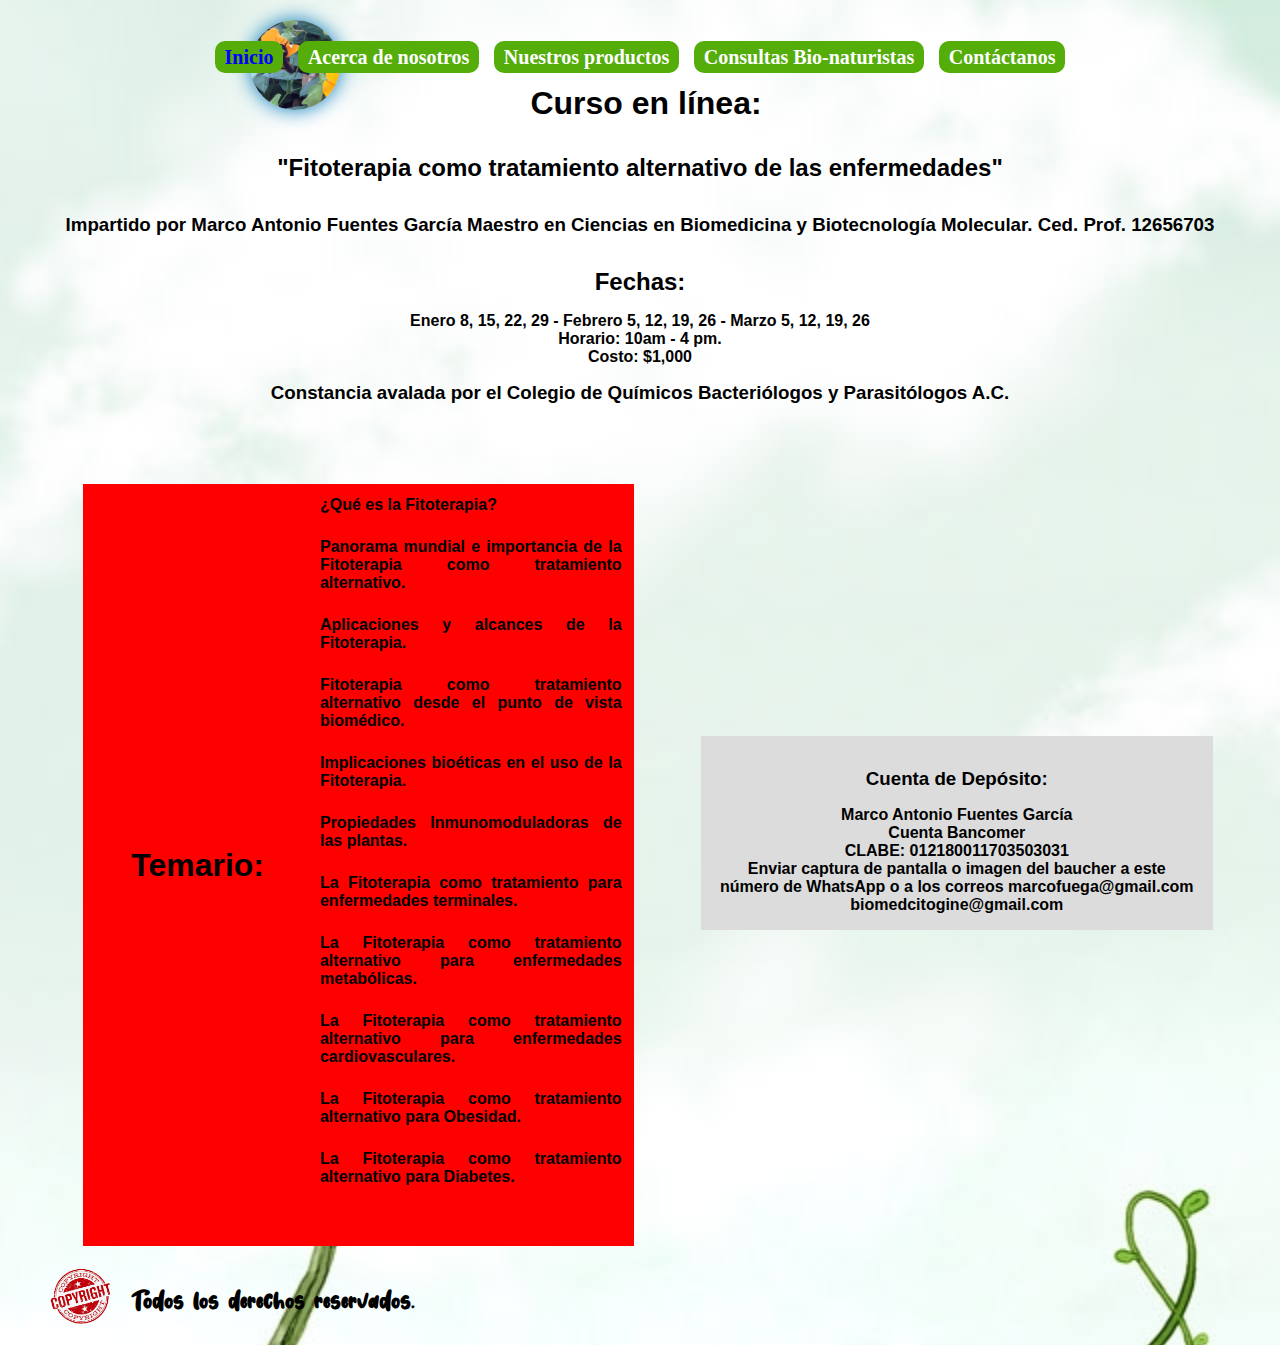
==== index.html @ 9a163995 "changes" ====
<!DOCTYPE html>
<html lang="es">
<head>
  <meta charset="UTF-8">
  <meta http-equiv="X-UA-Compatible" content="IE=edge">
  <meta name="viewport" content="width=device-width, initial-scale=1.0">
  <meta name="description" content="Tratamos todo tipo de padecimiento de manera natural y sin riesgo para el paciente. Somos especialistas egresados de la UNAM e IPN,
  puedes traer tus estudios anteriores para que te realizemos una valoración adecuada para tiroides, hipertensión, diabetes, tiroides, hipertiroidismo, etc.">
    <meta name="keywords" content="clínica naturista, consulta naturista, homeopata, consulta, especialista, tiroides, hipertension, tratamiento, medicamentos,
    la casa del estanque, tratamiento naturista, especializado, fertilizante, Biofertilizante, bio-fertilizante, plantas, abono"/>
    <meta property="og:url" content="https://lacasadelestanque.net/"/>
    <meta property="og:site_name" content="Gente Sana"/>
    <meta property="og:type" content="website"/>
    <link rel="stylesheet" type="text/css" href="./App.css">
  <link
      rel="stylesheet"
      href="https://cdnjs.cloudflare.com/ajax/libs/font-awesome/6.0.0/css/all.min.css"
      integrity="sha512-9usAa10IRO0HhonpyAIVpjrylPvoDwiPUiKdWk5t3PyolY1cOd4DSE0Ga+ri4AuTroPR5aQvXU9xC6qOPnzFeg=="
      crossorigin="anonymous"
      referrerpolicy="no-referrer"
    />
  <title>La Casa Del Estanque | Bienvenidos | México</title>
</head>
<body>

  <div>
    <div class='logo'>
        <img src="assets/img/logo.jpg" alt=''/>
    </div>
        <nav class='menu'>
        <div>
        <input type="checkbox" id="menu-hamburguesa"/>
        <label for="menu-hamburguesa">
            <img src="./assets/img/menu.png" alt=""/>
        </label>
            
            <ul id='body1'>
                <a  class='ligas active' href="./index.html" ><li id="boton1">Inicio</li></a>
                <a class='ligas' href="./components/AcercaDe.html"><li>Acerca de nosotros</li></a>
                <a class='ligas' href="./components/NuestrosProductos.html"><li>Nuestros productos</li></a>
                <a class='ligas' href="./components/Consultas.html"><li>Consultas Bio-naturistas</li></a>
                <a class='ligas' href="./components/Contactanos.html"><li>Contáctanos</li></a>
            </ul>
            </div>    
        </nav>

    <section>        
        <div class='curso'>
            <div class="title"> 
                <h1>Curso en línea: </h1>
                <h2>"Fitoterapia como tratamiento alternativo de las enfermedades"</h2>
                <h3>Impartido por Marco Antonio Fuentes García
                    Maestro en Ciencias en Biomedicina y Biotecnología Molecular.
                    Ced. Prof. 12656703
                </h3>
                
                <h2>Fechas:</h2>
                <p>
                    Enero 8, 15, 22, 29 - Febrero 5, 12, 19, 26 - Marzo 5, 12, 19, 26 
                </p>
                <p>Horario: 10am - 4 pm.</p>
                <p>Costo: $1,000</p>
                
                <h3>Constancia avalada por el Colegio de Químicos Bacteriólogos y Parasitólogos A.C.</h3>
            </div>
            
            <div class="contenedor">
            <div class="lista">
                    <h1>Temario:</h1>
                <ul>
                    <li>¿Qué es la Fitoterapia?</li>
                    <li>Panorama mundial e importancia de la Fitoterapia como tratamiento alternativo.</li>
                    <li>Aplicaciones y alcances de la Fitoterapia.</li>
                    <li>Fitoterapia como tratamiento alternativo desde el punto de vista biomédico.</li>
                    <li>Implicaciones bioéticas en el uso de la Fitoterapia.</li>
                    <li>Propiedades Inmunomoduladoras de las plantas.</li>
                    <li>La Fitoterapia como tratamiento para enfermedades terminales.</li>
                    <li>La Fitoterapia como tratamiento alternativo para enfermedades metabólicas.</li>
                    <li>La Fitoterapia como tratamiento alternativo para enfermedades cardiovasculares.</li>
                    <li>La Fitoterapia como tratamiento alternativo para Obesidad.</li>
                    <li>La Fitoterapia como tratamiento alternativo para Diabetes.</li>
                    <li></li>
                    <li></li>
                </ul>
            </div>
            
            <div class="deposito">
            <h3>Cuenta de Depósito: </h3>
            <p>Marco Antonio Fuentes García</p>
            <p>Cuenta Bancomer</p>
            <p>CLABE: 012180011703503031</p>

            <p>Enviar captura de pantalla o imagen del baucher a este número de WhatsApp o a los correos
                marcofuega@gmail.com
                biomedcitogine@gmail.com
            </p>
            </div>
        </div>
    <footer>
        <img src="assets/img/copy.png" alt=''/>
        <p>Todos los derechos reservados.</p>
    </footer>
    </div>
  
</body>
</html>
---- App.css ----
*{
	margin: 0;
	padding: 0;
	box-sizing: border-box;
  }
  
  @font-face {
	  font-family: afg;
	  src: url("./fonts/letra1.ttf");
	  font-family: fresco;
	  src: url("./fonts/fresco.ttf");
  }
  
  body{
	  background-image: url("./assets/img/illustration-plants-house-green-cartoon-Toy-693664-wallhere.com.jpg");
	  background-repeat: no-repeat;
	  background-position: center;
	  background-size:300%;
	  font-family: sans-serif;
	  font-weight: 700;
  }  

  .menu{
	  display: flex;
	  justify-content: center;
	  margin-top: -400px;
  }
  .menu ul li:hover{
	  background: #E0341C;
  }
  
  input#menu-hamburguesa{
	  visibility: hidden;
  }
  .menu img{
	  visibility: hidden;
	  margin-top: -20px;
  }
  
  #body1 #boton1{color:blue}
  .logo img{
	  width: 90px;
	  border-radius: 95%;
	  margin-top: 20px;
	  margin-left: 250px;
	  box-shadow: 0px 0px 20px #0C7EBF;
  }
  
  .menu ul li{
	  list-style: none;
	  display: inline;
	  margin: 5px;
	  color: white;
	  border-radius: 10px;
	  padding: 5px 10px;
	  font-family: afg;
	  font-size: 20px;
	  background:#54AD09;
  }
  .ligas{
	  text-decoration: none;
  }
  .line-title{
	  border-radius: 15px 15px 0 0;
	  height: 30px;
	  width: 415px;
	  margin-left: -10px;
	  background: linear-gradient(#EC7B0A, #E0341C );
	  margin-top: -10px;
  }
  .section-midle{
	  width:515px; 
	  background-color:#5DBF0C; 
	  padding:10px; 
	  border-radius: 15px; 
	  margin:auto;
	  margin-top: 100px;
  }
  
  .section-midle h1, .section-two h1, .section-three h1{
	  border-radius: 15px 15px 0 0;
	  height: 30px;
	  width: 515px;
	  margin-left: -10px;
	  background: linear-gradient(#EC7B0A, #E0341C );
	  margin-top: -12px;
	  text-align: center;
	  color: white;
  }
  
  .section-midle h3{
	  background: transparent url("./assets/img/gif-mariposas-unscreen.gif") no-repeat center left;
	  height: 100px;
	  width: auto;
	  padding-top: 10px;
	  text-align: center;
  }
  .section-midle p, .section-midle p, .section-midle li, .section-three p{
	  padding-left: 10px;
	  padding-top: 10px;
  }
  
  .plants{
	  background-image: url("./assets/img/plantastrans.png");
	  border-radius: 20px;
	  font-size: 20px;
  }
  .plants2{
	  font-size: 20px;
  }
  .plants3{
	  background-image: url("./assets/img/plantastrans.png");
	  border-radius: 20px;
	  font-size: 20px;
  }
  .plantsC{
	  background-image: url("./assets/img/plantastrans.png");
	  border-radius: 20px;
	  font-size: 20px;
	  padding: 5px;
  }
  .plantsC ul{
	  list-style: none;
  }
  .plantsC i{
	  margin-right: 10px;
	  color: blue;
  }
  .plants li{
	  margin-left: 20px;
  }
  .section-two h3{
	  background: transparent url("./assets/img/mariposa.gif") no-repeat center ;
	  height: 240px;
	  width: auto;
	  padding-top: 10px;
	  text-align: center;
  }
  .section-two{
	  width:515px;  
	  padding:10px; 
	  border-radius: 15px; 
	  margin:auto;
	  margin-top: 50px;
	  background-image: url("./assets/img/flores.jpg");
  }
  .section-two li{
	  background: #FCCAF8;
	  margin-left: 20px;
	  border-radius: 10px;
  }
  .section-two ul{
	  background: #FCCAF8;
	  border-radius: 10px;
  }
  .section-two p{
	  background: #FCCAF8;
	  padding-top: 10px;
	  padding-left: 10px;
	  border-radius: 10px;
  }
  #fiusha{
	  border-radius: 50px;
  }
  .section-three{
	  width:515px; 
	  background-color:#5DBF0C; 
	  padding:10px; 
	  border-radius: 15px; 
	  margin:auto;
	  margin-top: 50px;
  }
  .section-three h3{
	  background: transparent url("./assets/img/pulgon.jpg") no-repeat center ;
	  height: 260px;
	  width: 400px;
	  margin-left: -3px;
	  padding-top: 10px;
	  border-radius: 10px;
	  margin-top: 10px;
  }
  .section-three ul{
	  margin-left: 25px;
	  padding: 5px;
  }
  .section-three li{
	  margin: 10px;
  }
  footer{
	  margin: 20px;
	  display: flex;
	  justify-content:flex-start;
	  margin-left: 50px;
  }
  footer img{
	  width: 5%;
  }
  footer p{
	  display: flex;
	  margin-top: 20px;
	  margin-left: 20px;
	  text-align: center;
	  font-family: fresco;
	  font-size: 170%;
  }
  
.curso {
	position: relative;
	text-align: center;
}

.title h1, h2, h3 {
 padding: 1rem;
 text-align: center;
}

.contenedor {
	display: flex;
	justify-content: space-evenly;
	flex-wrap: wrap;
	align-items: center;
}

.lista {
	margin-top: 4rem;
	margin-left: 1rem;
	background: red;
	width: 43%;
	display: flex;
	align-items: center;
}

.lista h1 {
	margin-left: 1rem;
	padding: 2rem;
}

.lista ul, h1 {
	text-align: justify;
	list-style: none;
	margin-left: .75rem;
}

.lista li {
	padding: .75rem;
}

.deposito {

	background: gainsboro;

	width: 40%;
	padding: 1rem;
}





  /*---------- CELULAR TAMAÑO MEDIANO ------------*/
  
  @media only screen and (max-width: 768px){
	  body{
		  background-size:500%;
	  } 
  
	  .menu ul li{/*MENU DESPLEGABLE*/
		  display: block;
		  font-size: 30px;
		  margin: 10px;
		  background: #0C7EBF;
	  }
	  
	  .logo img{
		  visibility: hidden;
	  }
  
	  .section-midle{
		  width:615px; 
		  font-size: 30px;
		  margin-top: 100px;
	  }
	  
	  .section-midle h1, .section-two h1, .section-three h1, .section-two h1{
		  font-size: 30px;
		  height: 40px;
		  width: 615px;
	  }
	  
	  .section-midle p, .section-midle li, .section-three p, .section-two p, .section-two li, .section-three li{
		  font-size: 30px;
	  }
	  
	  .section-two{/*MARGENES ULTIMAS SECCIONES*/
		  width:615px;
		  margin-top: 30px;  
	  }
	  
	  .section-three{ /*MARGENES CAJA PULGON*/
		  width: 615px;
		  margin-top: 30px;
	  }
	  
	  .section-three h3{
		  margin-left: 100px;
	  }
	  
	  .menu img{
		  visibility:visible;
		  width: 70px;
		  margin-left: -250px;
		  margin-top: 350px;
	  }
	  
	  input#menu-hamburguesa~ul>li{
		  background-color: transparent;
		  margin-top: -40%;
		  
	  }
	  input#menu-hamburguesa~ul{
		  display: block;
		  position:absolute;
		  right: 100%;
		  transition: all 300ms linear;
	  }
	  
  input#menu-hamburguesa:checked ~ ul{
	  right: -500px;
  }
  
  /*------------------------CELULAR PEQUEÑO-------------------------------------------------*/
  
  @media only screen and ( min-width:320px ) {
	body{
		background-size:700%;
	}
	  
	  .section-midle, .section-two, .section-three{
		  width:390px; 
	  }
	  .section-midle p, .section-two p, .section-three p,.section-midle li, .section-two li, .section-three li{
		  font-size: 15px;
	  }
	  .section-midle h1, .section-two h1, .section-three h1, .section-two h1{
		  font-size: 25px;
		  height: 30px;
		  width: 390px;
	  }
	  footer img{
		  width: 50px;
	  }
	  .section-three h3{
		  width: 90%;
		  margin-left: 15px;
	  }
	  
	  
	  .menu img{/*imagen menu hamburguesa*/
		  width: 10%;
		  margin-left: 160px;
		  margin-top: 320px;
	  }
	  
	  input#menu-hamburguesa~ul>li{
		  background-color: transparent;
		  margin-top: -11%;	
	  }
	  input#menu-hamburguesa~ul{
		  align-items:flex-start;
		  position:absolute;
		  right: 200%;
		  transition: all 300ms linear;
	  
	  }
	  
  input#menu-hamburguesa:checked ~ ul{
	  right: 60px;
  }
  .menu ul li{/*MENU DESPLEGABLE*/	
	  margin: 10px;
	  font-size: 20px;
  }
  .section-two ul{
	  list-style: none;
  }
  }
  }
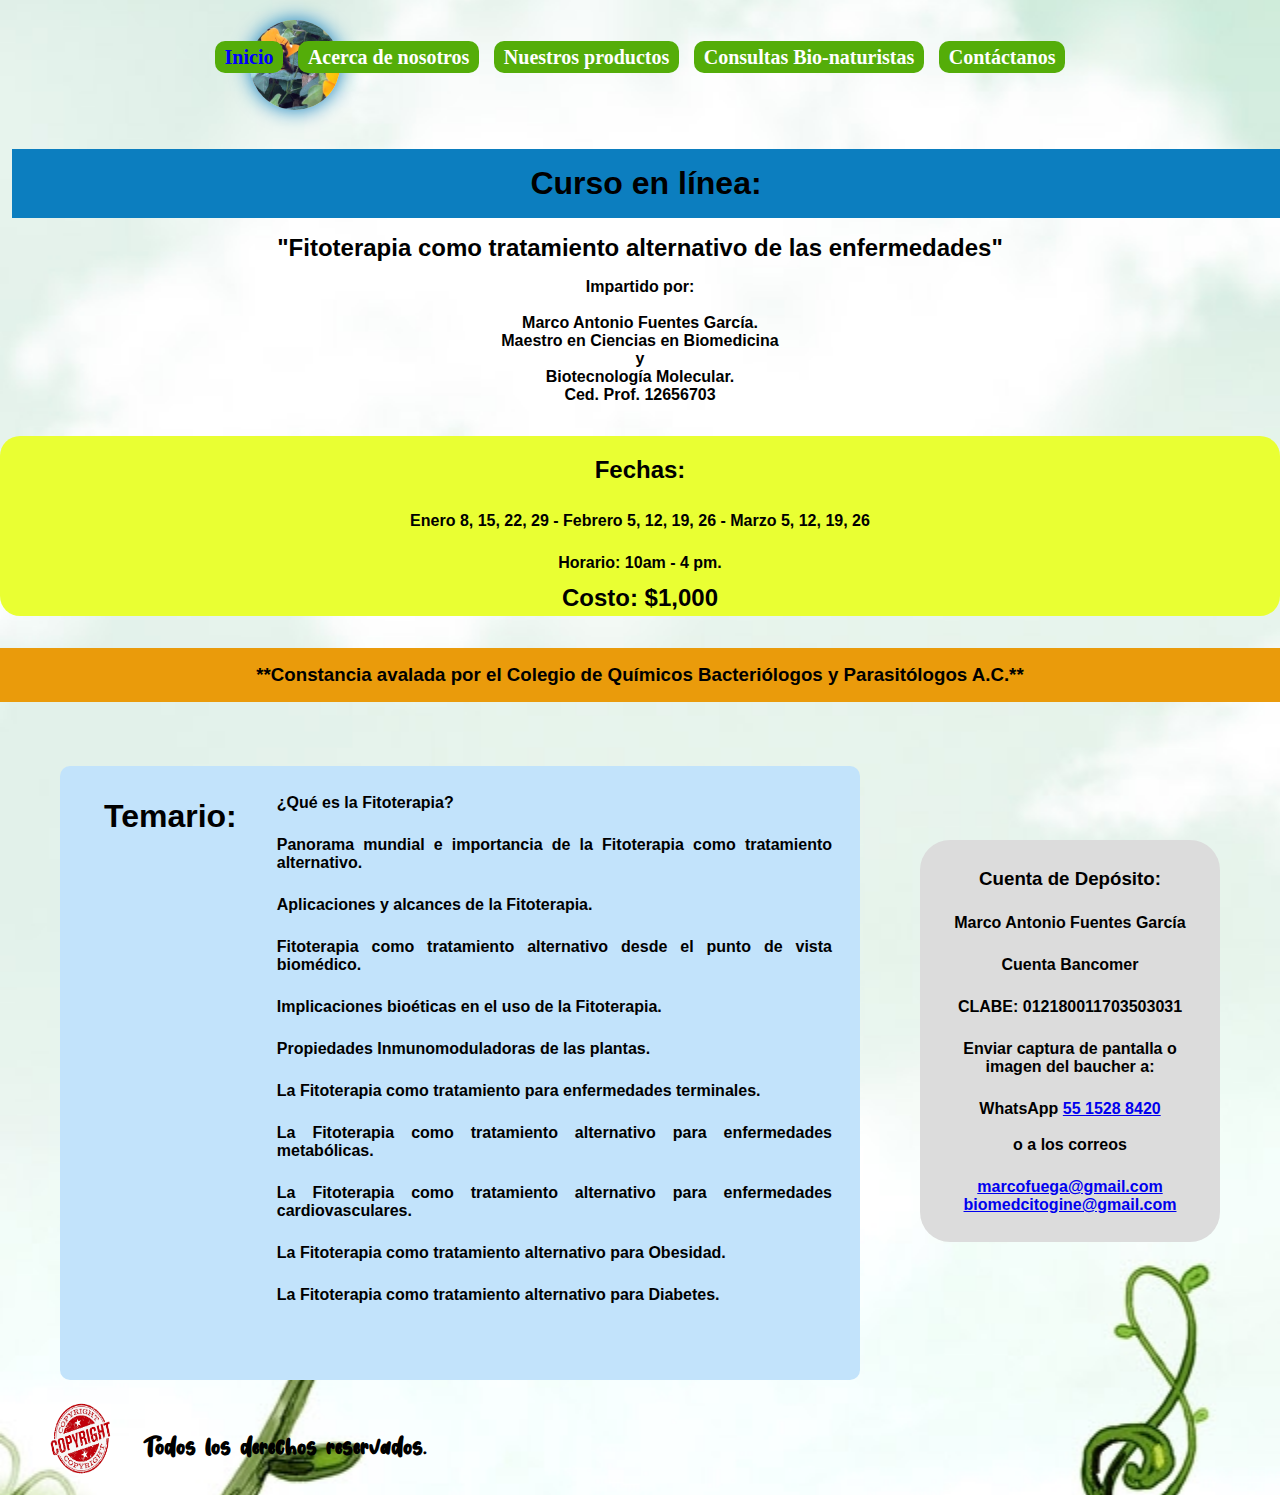
==== commit abcfeb65: "final" ====
--- a/index.html
+++ b/index.html
@@ -49,19 +49,20 @@
             <div class="title"> 
                 <h1>Curso en línea: </h1>
                 <h2>"Fitoterapia como tratamiento alternativo de las enfermedades"</h2>
-                <h3>Impartido por Marco Antonio Fuentes García
-                    Maestro en Ciencias en Biomedicina y Biotecnología Molecular.
-                    Ced. Prof. 12656703
+                Impartido por: <br><br> Marco Antonio Fuentes García.
+                    <br>Maestro en Ciencias en Biomedicina <br>y <br>Biotecnología Molecular.
+                    <br>Ced. Prof. 12656703
                 </h3>
-                
+                <div class="fechas">
                 <h2>Fechas:</h2>
                 <p>
                     Enero 8, 15, 22, 29 - Febrero 5, 12, 19, 26 - Marzo 5, 12, 19, 26 
                 </p>
                 <p>Horario: 10am - 4 pm.</p>
-                <p>Costo: $1,000</p>
-                
-                <h3>Constancia avalada por el Colegio de Químicos Bacteriólogos y Parasitólogos A.C.</h3>
+                <span>Costo: $1,000</span>
+                </div>
+
+                <h3 class="constancia">**Constancia avalada por el Colegio de Químicos Bacteriólogos y Parasitólogos A.C.**</h3>
             </div>
             
             <div class="contenedor">
@@ -90,9 +91,13 @@
             <p>Cuenta Bancomer</p>
             <p>CLABE: 012180011703503031</p>
 
-            <p>Enviar captura de pantalla o imagen del baucher a este número de WhatsApp o a los correos
-                marcofuega@gmail.com
-                biomedcitogine@gmail.com
+            <p>Enviar captura de pantalla o imagen del baucher a:
+            </p> 
+            <p>WhatsApp <a href="https://api.whatsapp.com/send?phone=0123456789" target="_blank">55 1528 8420</a> <br><br>o a los correos
+            </p>
+            <p>
+                <a href="mailto:marcofuega@gmail.com">marcofuega@gmail.com</a>
+                <a href="mailto:biomedcitogine@gmail.com">biomedcitogine@gmail.com</a>
             </p>
             </div>
         </div>
--- a/App.css
+++ b/App.css
@@ -209,9 +209,32 @@
 	text-align: center;
 }
 
+.title h1 {
+	margin-top: 5rem;
+	background: #0C7EBF;
+}
+
 .title h1, h2, h3 {
  padding: 1rem;
  text-align: center;
+ font-family:'Lucida Sans', 'Lucida Sans Regular', 'Lucida Grande', 'Lucida Sans Unicode', Geneva, Verdana, sans-serif
+}
+
+.fechas {
+	margin-top: 2rem;
+	background: #E9FF33;
+	padding: .25rem;
+	border-radius: 20px;
+}
+
+span {
+	margin-top: 1rem;
+	font-size: 1.50rem;
+}
+
+.constancia {
+	margin-top: 2rem;
+	background: #EA9B0B;
 }
 
 .contenedor {
@@ -223,16 +246,16 @@
 
 .lista {
 	margin-top: 4rem;
-	margin-left: 1rem;
-	background: red;
-	width: 43%;
+	background: #C2E3FB;
+	width: 800px;
 	display: flex;
-	align-items: center;
+	justify-content: center;
+	padding: 1rem;
+	border-radius: 10px;
 }
 
 .lista h1 {
-	margin-left: 1rem;
-	padding: 2rem;
+	padding: 1rem;
 }
 
 .lista ul, h1 {
@@ -246,11 +269,14 @@
 }
 
 .deposito {
-
 	background: gainsboro;
-
-	width: 40%;
+	width: 300px;
 	padding: 1rem;
+	border-radius: 30px;
+}
+
+.deposito h3, p {
+	padding: .75rem;
 }
 
 
@@ -265,6 +291,7 @@
 	  } 
   
 	  .menu ul li{/*MENU DESPLEGABLE*/
+			position: relative;
 		  display: block;
 		  font-size: 30px;
 		  margin: 10px;
@@ -357,7 +384,7 @@
 	  
 	  .menu img{/*imagen menu hamburguesa*/
 		  width: 10%;
-		  margin-left: 160px;
+		  margin-left: 3px;
 		  margin-top: 320px;
 	  }
 	  
@@ -376,6 +403,10 @@
   input#menu-hamburguesa:checked ~ ul{
 	  right: 60px;
   }
+	.menu ul{
+		position: relative;
+		margin-top: -3rem;
+	}
   .menu ul li{/*MENU DESPLEGABLE*/	
 	  margin: 10px;
 	  font-size: 20px;
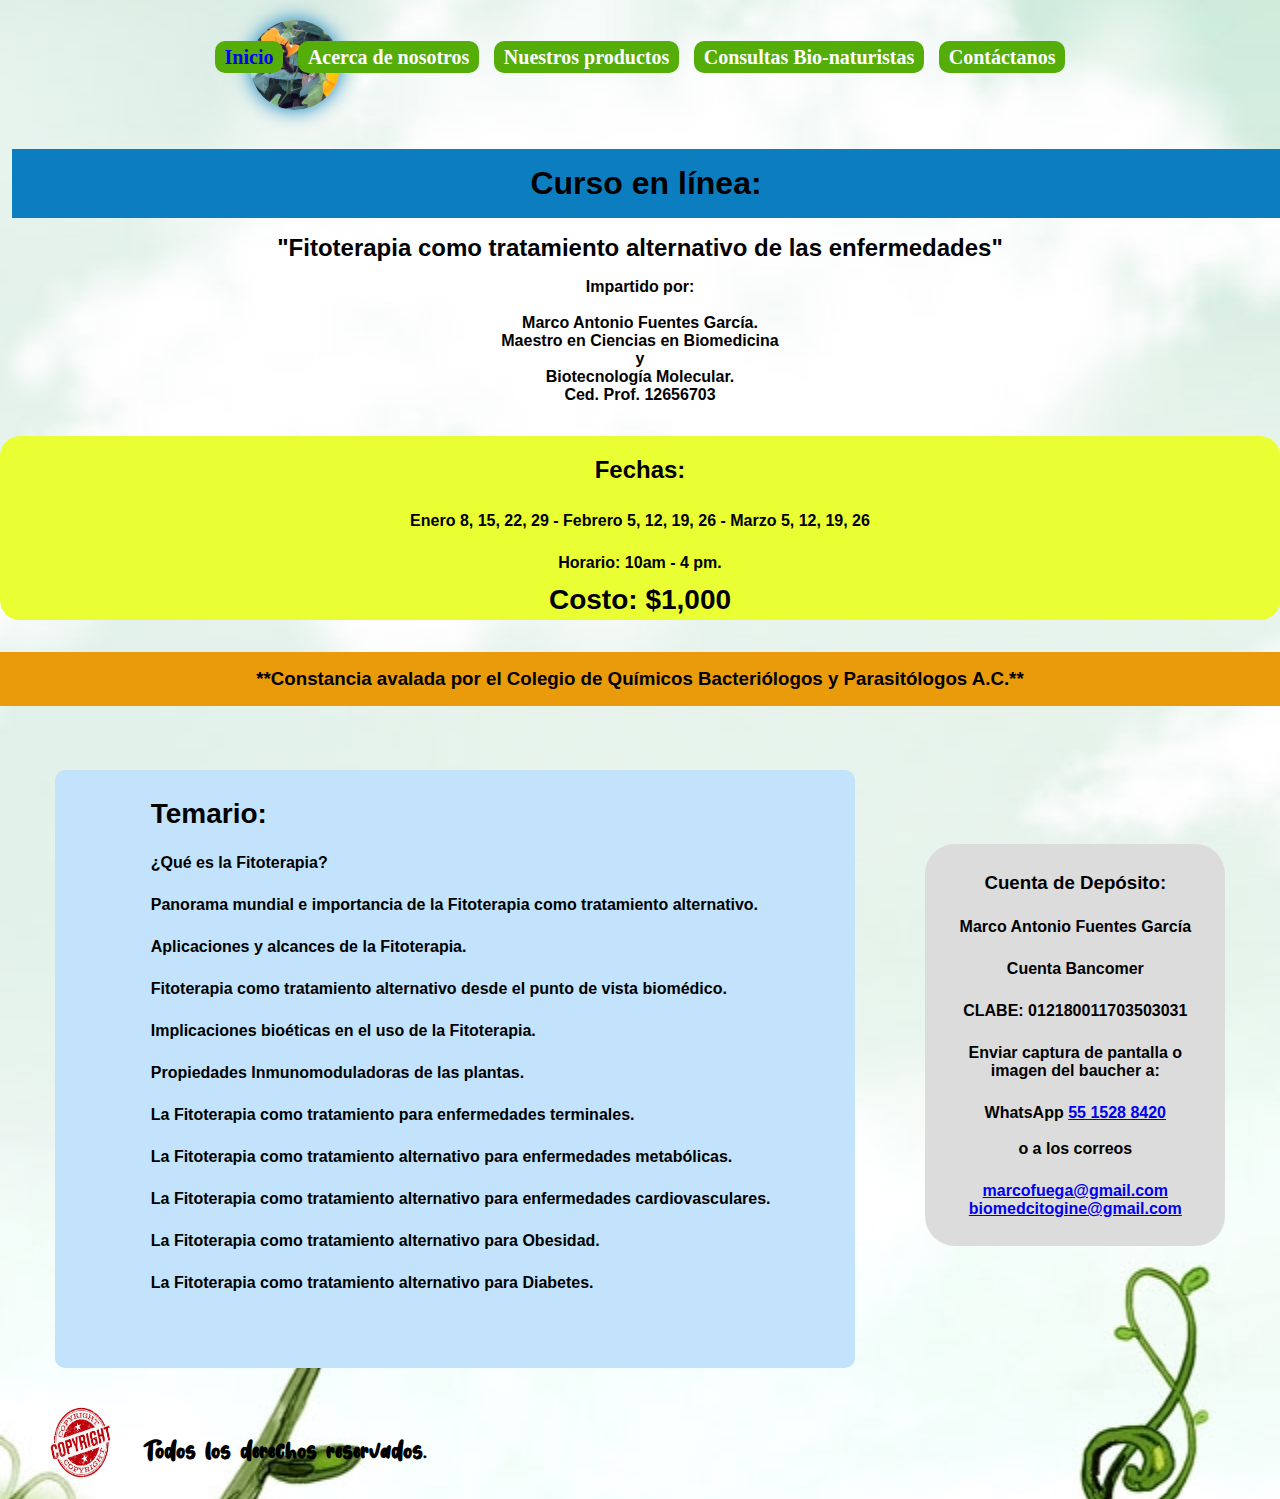
==== commit aca8c05b: "finish" ====
--- a/index.html
+++ b/index.html
@@ -67,8 +67,8 @@
             
             <div class="contenedor">
             <div class="lista">
-                    <h1>Temario:</h1>
                 <ul>
+                    <li><span>Temario: </span></li>
                     <li>¿Qué es la Fitoterapia?</li>
                     <li>Panorama mundial e importancia de la Fitoterapia como tratamiento alternativo.</li>
                     <li>Aplicaciones y alcances de la Fitoterapia.</li>
--- a/App.css
+++ b/App.css
@@ -229,7 +229,7 @@
 
 span {
 	margin-top: 1rem;
-	font-size: 1.50rem;
+	font-size: 1.75rem;
 }
 
 .constancia {
@@ -245,6 +245,7 @@
 }
 
 .lista {
+	margin:1rem;
 	margin-top: 4rem;
 	background: #C2E3FB;
 	width: 800px;
@@ -269,6 +270,7 @@
 }
 
 .deposito {
+	margin: 1rem;
 	background: gainsboro;
 	width: 300px;
 	padding: 1rem;
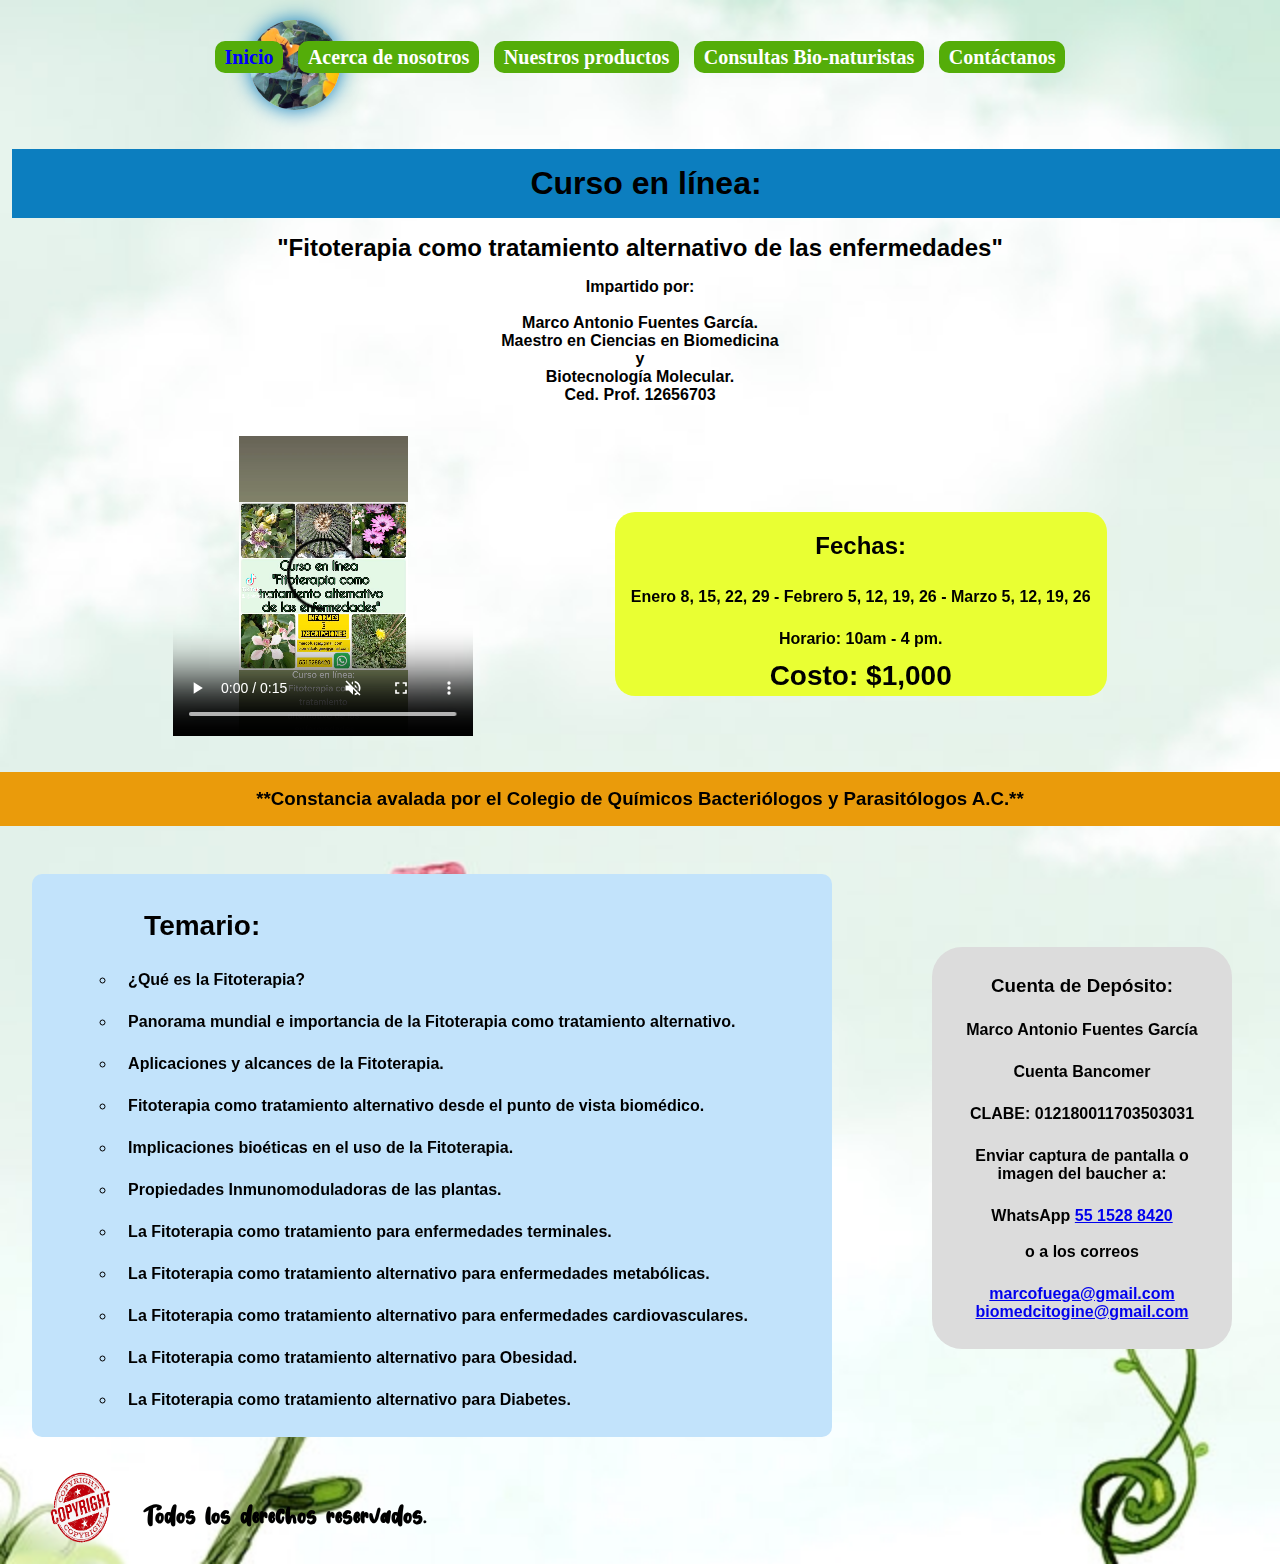
==== commit e8257bea: "video" ====
--- a/index.html
+++ b/index.html
@@ -53,6 +53,12 @@
                     <br>Maestro en Ciencias en Biomedicina <br>y <br>Biotecnología Molecular.
                     <br>Ced. Prof. 12656703
                 </h3>
+                <div class="aside">
+                    <div class="video">
+                        <video width="300" height="300" controls muted loop>
+                            <source src="./assets/videos/CURSO.mp4" type="video/mp4"/>
+                        </video>
+                    </div>
                 <div class="fechas">
                 <h2>Fechas:</h2>
                 <p>
@@ -61,14 +67,14 @@
                 <p>Horario: 10am - 4 pm.</p>
                 <span>Costo: $1,000</span>
                 </div>
-
+            </div>
                 <h3 class="constancia">**Constancia avalada por el Colegio de Químicos Bacteriólogos y Parasitólogos A.C.**</h3>
             </div>
             
             <div class="contenedor">
             <div class="lista">
                 <ul>
-                    <li><span>Temario: </span></li>
+                    <h1><span>Temario: </span></h1>
                     <li>¿Qué es la Fitoterapia?</li>
                     <li>Panorama mundial e importancia de la Fitoterapia como tratamiento alternativo.</li>
                     <li>Aplicaciones y alcances de la Fitoterapia.</li>
@@ -80,8 +86,6 @@
                     <li>La Fitoterapia como tratamiento alternativo para enfermedades cardiovasculares.</li>
                     <li>La Fitoterapia como tratamiento alternativo para Obesidad.</li>
                     <li>La Fitoterapia como tratamiento alternativo para Diabetes.</li>
-                    <li></li>
-                    <li></li>
                 </ul>
             </div>
             
--- a/App.css
+++ b/App.css
@@ -220,6 +220,14 @@
  font-family:'Lucida Sans', 'Lucida Sans Regular', 'Lucida Grande', 'Lucida Sans Unicode', Geneva, Verdana, sans-serif
 }
 
+.aside {
+	display: flex;
+	justify-content: space-evenly;
+	flex-wrap: wrap;
+	align-items: center;
+	margin: 2rem;
+}
+
 .fechas {
 	margin-top: 2rem;
 	background: #E9FF33;
@@ -239,14 +247,14 @@
 
 .contenedor {
 	display: flex;
-	justify-content: space-evenly;
+	justify-content: space-between;
 	flex-wrap: wrap;
 	align-items: center;
+	margin: 2rem;
 }
 
 .lista {
-	margin:1rem;
-	margin-top: 4rem;
+	margin-top: 1rem;
 	background: #C2E3FB;
 	width: 800px;
 	display: flex;
@@ -261,7 +269,7 @@
 
 .lista ul, h1 {
 	text-align: justify;
-	list-style: none;
+	list-style: circle;
 	margin-left: .75rem;
 }
 
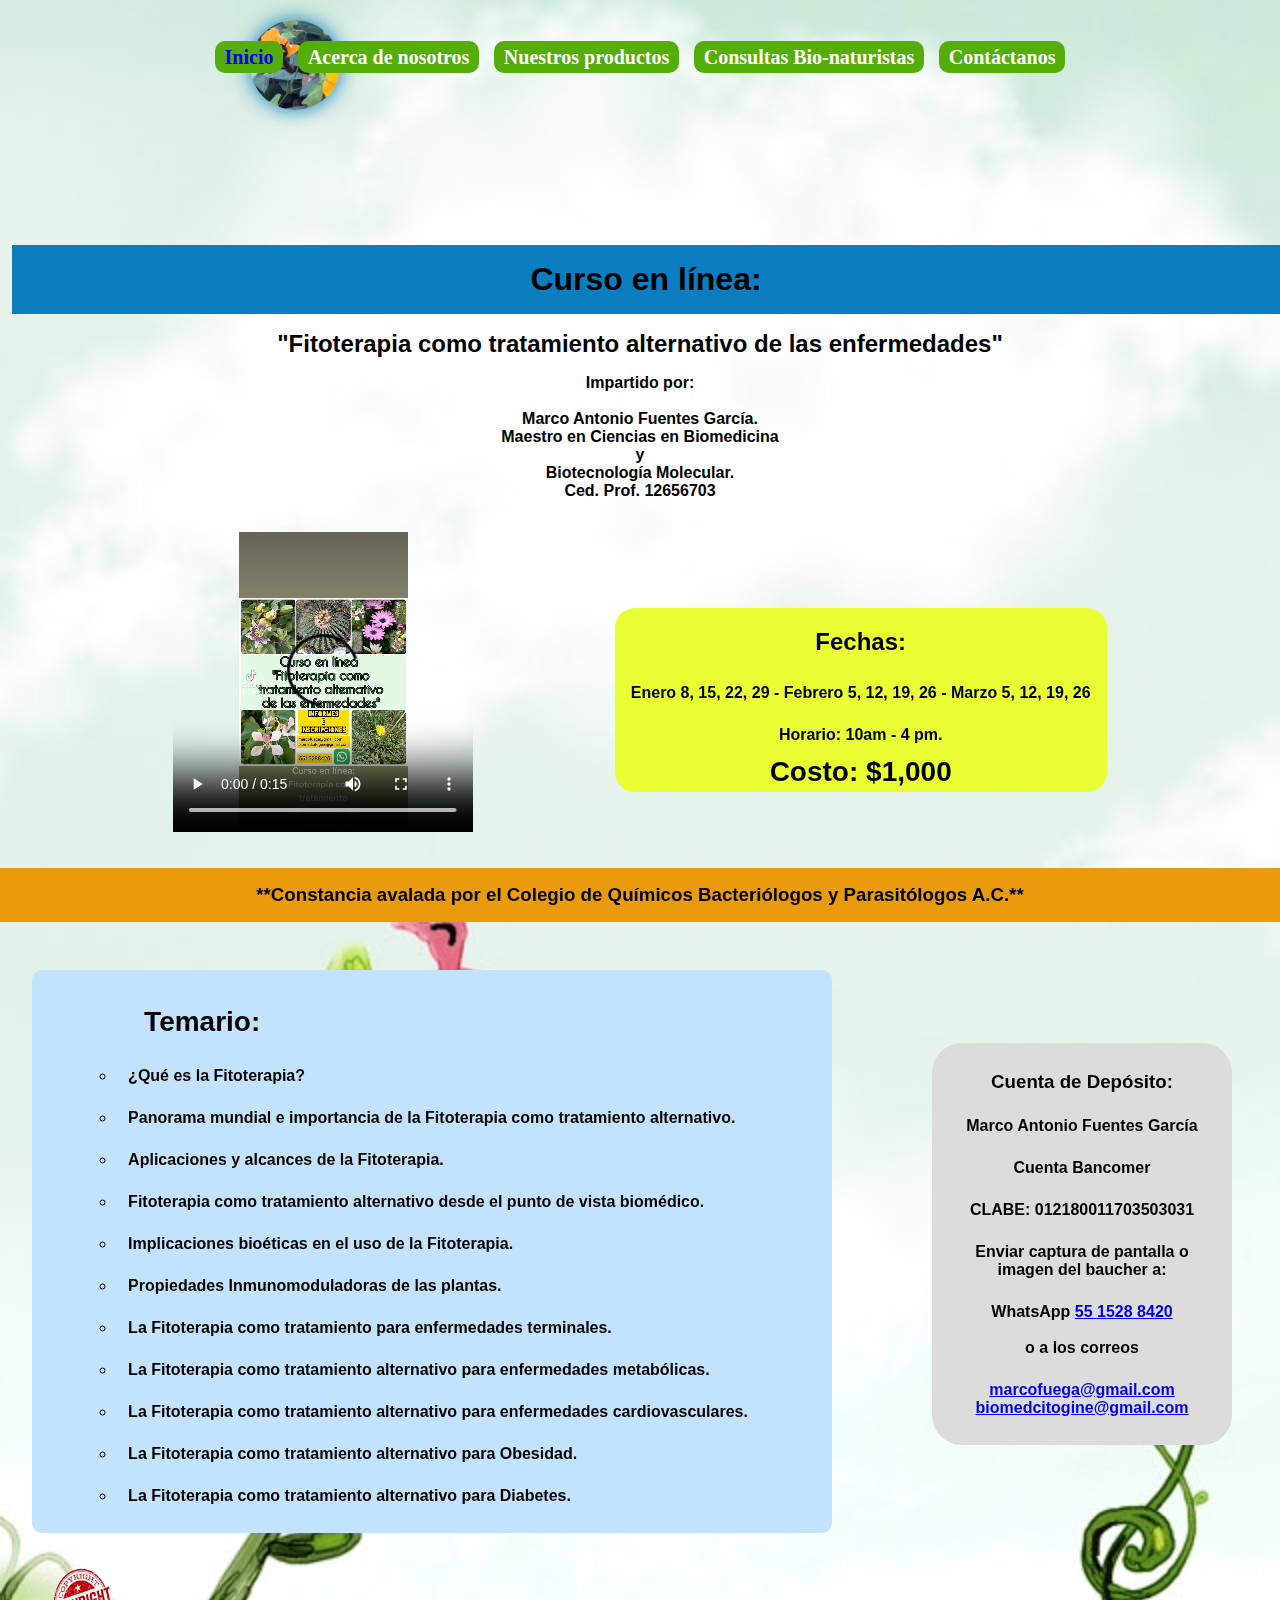
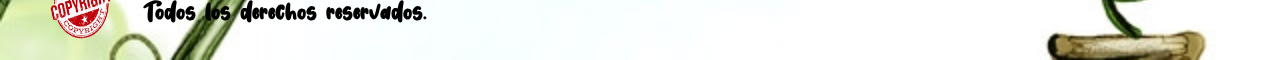
==== commit d472a475: "muted" ====
--- a/index.html
+++ b/index.html
@@ -55,7 +55,7 @@
                 </h3>
                 <div class="aside">
                     <div class="video">
-                        <video width="300" height="300" controls muted loop>
+                        <video width="300" height="300" controls loop>
                             <source src="./assets/videos/CURSO.mp4" type="video/mp4"/>
                         </video>
                     </div>
--- a/App.css
+++ b/App.css
@@ -289,6 +289,9 @@
 	padding: .75rem;
 }
 
+.mail2 {
+	margin-left: 1.80rem;
+}
 
 
 
@@ -369,11 +372,12 @@
   
   @media only screen and ( min-width:320px ) {
 	body{
-		background-size:700%;
+		background-size:1200%;
 	}
 	  
 	  .section-midle, .section-two, .section-three{
-		  width:390px; 
+		  width:390px;
+			margin-top: 11rem; 
 	  }
 	  .section-midle p, .section-two p, .section-three p,.section-midle li, .section-two li, .section-three li{
 		  font-size: 15px;
@@ -418,11 +422,22 @@
 		margin-top: -3rem;
 	}
   .menu ul li{/*MENU DESPLEGABLE*/	
+		position: relative;
 	  margin: 10px;
 	  font-size: 20px;
+		z-index: 4;
+		background: #EA9B0B;
   }
   .section-two ul{
 	  list-style: none;
   }
   }
-  }+  }
+
+	.title {
+		margin-top: 11rem;
+	}
+
+	.mail2 {
+		margin-left: 1.55rem;
+	}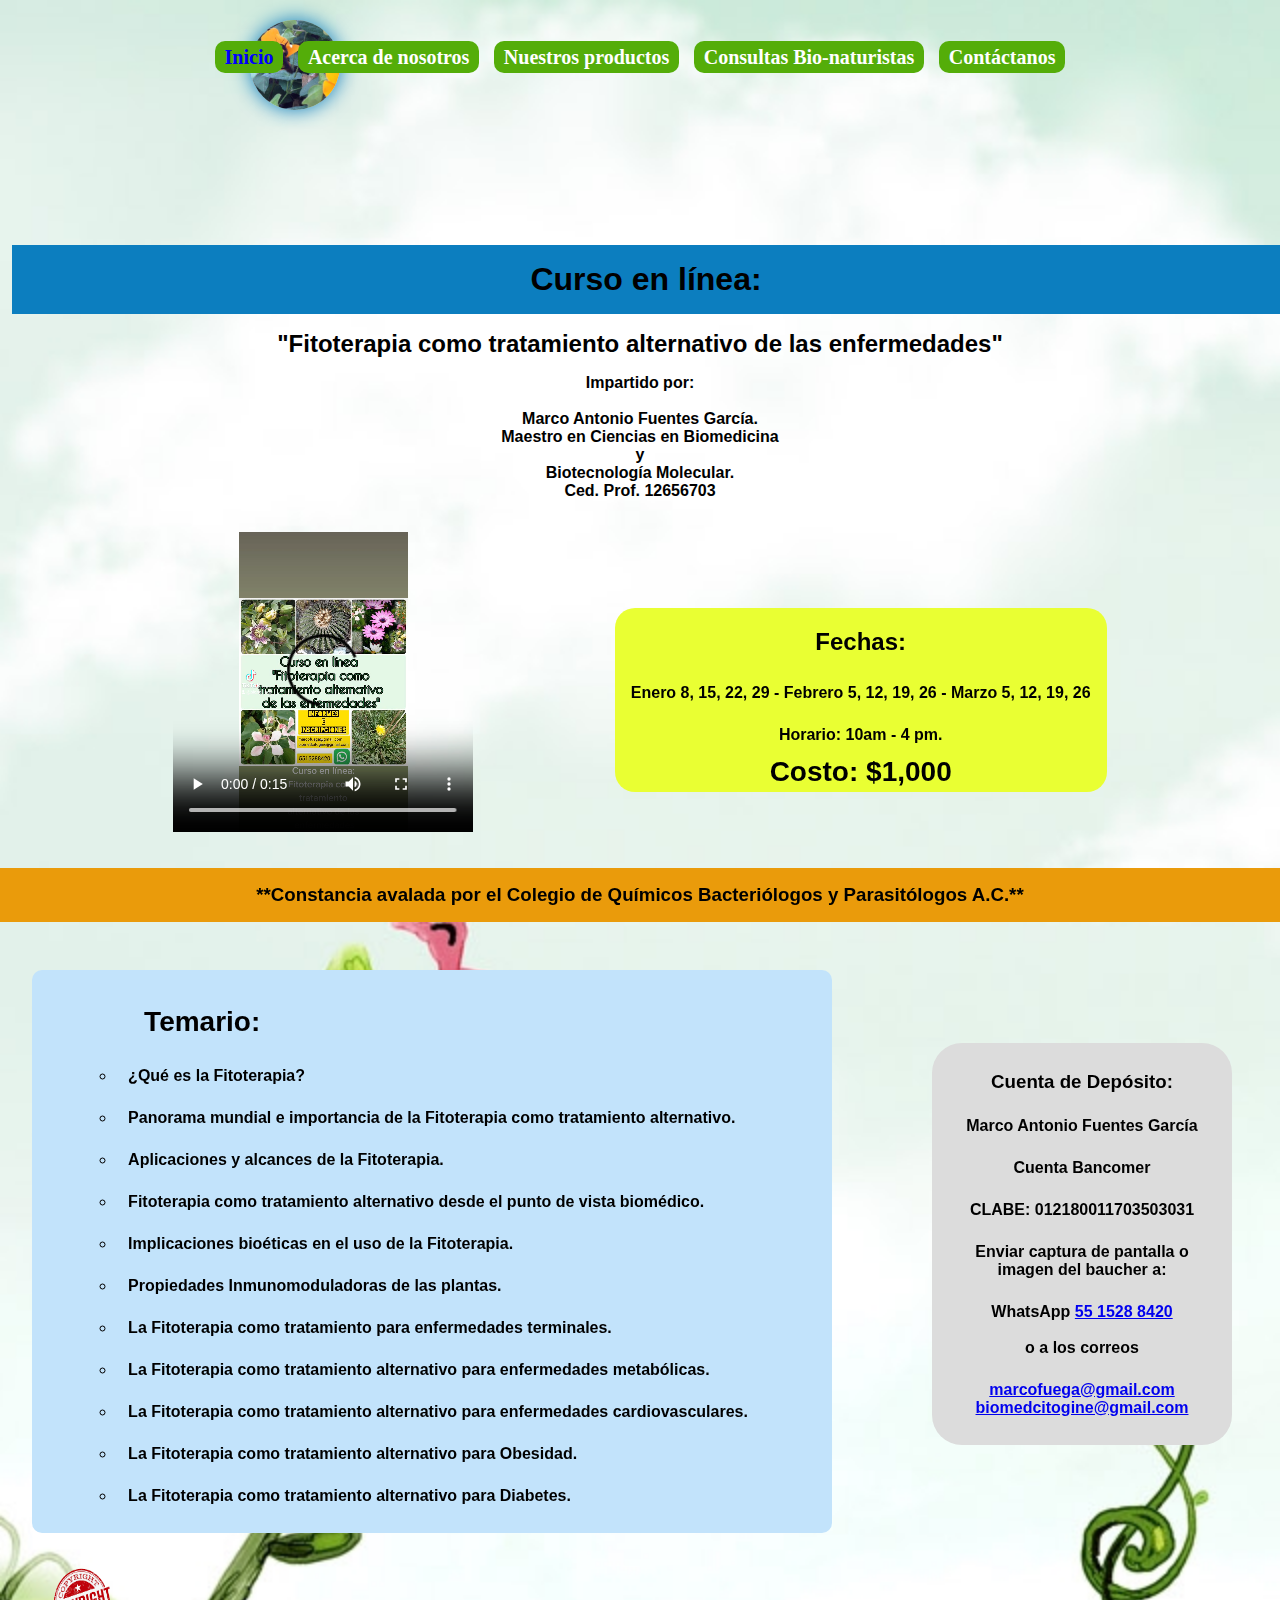
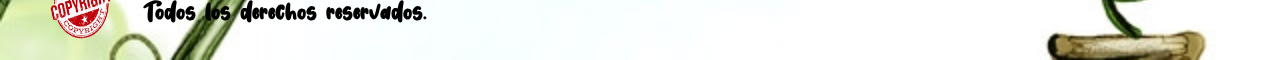
==== commit 6a2de135: "phone" ====
--- a/index.html
+++ b/index.html
@@ -97,7 +97,7 @@
 
             <p>Enviar captura de pantalla o imagen del baucher a:
             </p> 
-            <p>WhatsApp <a href="https://api.whatsapp.com/send?phone=0123456789" target="_blank">55 1528 8420</a> <br><br>o a los correos
+            <p>WhatsApp <a href="https://api.whatsapp.com/send?phone=525515288420" target="_blank">55 1528 8420</a> <br><br>o a los correos
             </p>
             <p>
                 <a href="mailto:marcofuega@gmail.com">marcofuega@gmail.com</a>
--- a/App.css
+++ b/App.css
@@ -367,6 +367,10 @@
   input#menu-hamburguesa:checked ~ ul{
 	  right: -500px;
   }
+	
+
+
+
   
   /*------------------------CELULAR PEQUEÑO-------------------------------------------------*/
   
